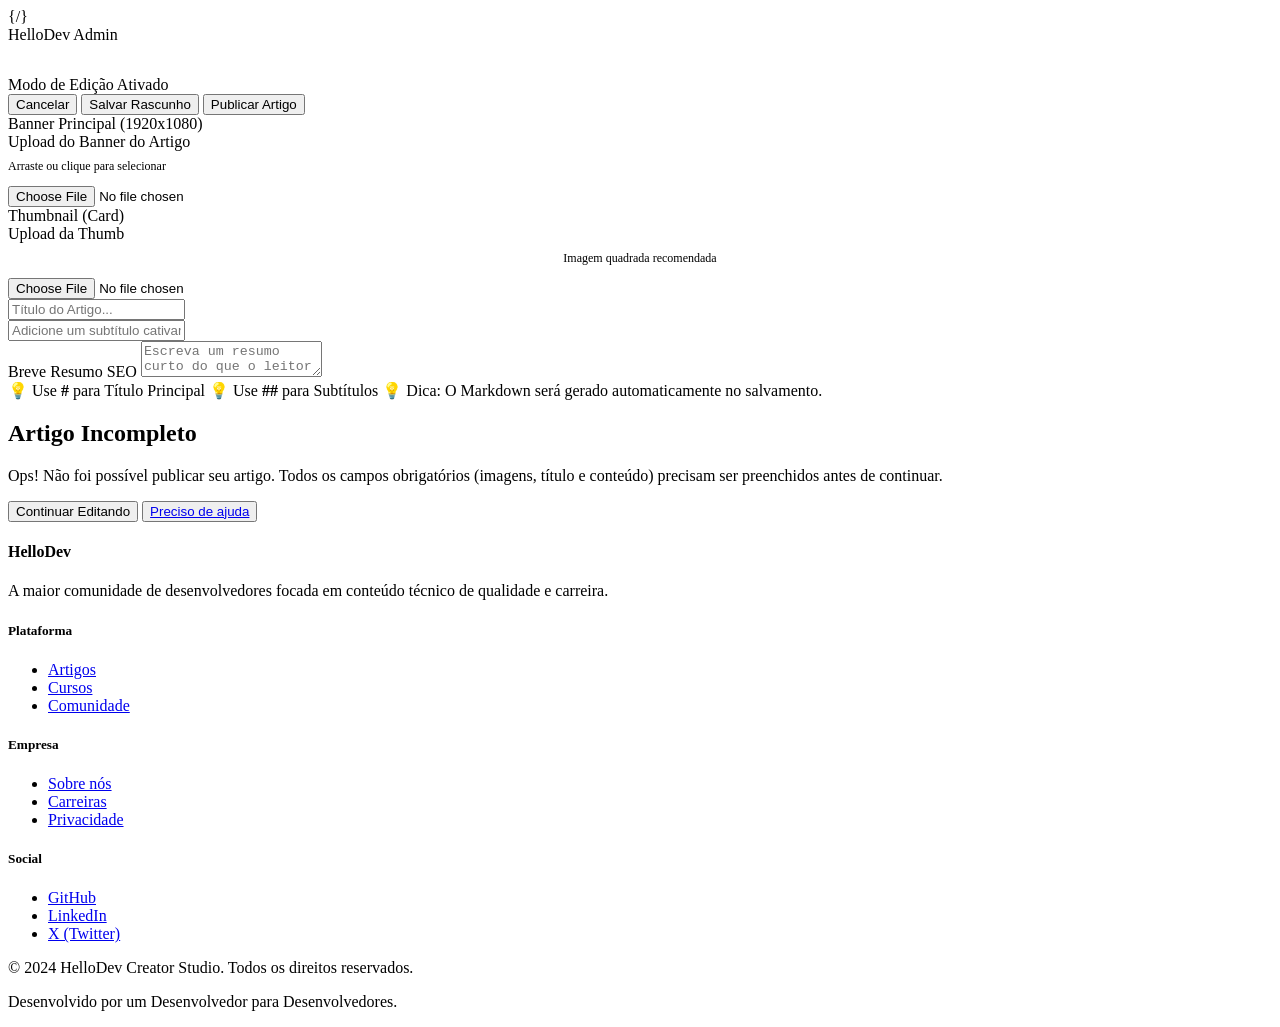
==== createPost.html @ 04ae3134 "Relizando UPDATE de Posts" ====
<!DOCTYPE html>
<html lang="pt-BR">
<head>
    <meta charset="UTF-8">
    <meta name="viewport" content="width=device-width, initial-scale=1.0">
    <title>HelloDev Admin - Creator Studio</title>

    <link rel="preconnect" href="https://fonts.googleapis.com">
    <link rel="preconnect" href="https://fonts.gstatic.com" crossorigin>
    <link href="https://fonts.googleapis.com/css2?family=Inter:wght@400;500;600;700;800&display=swap" rel="stylesheet">
    <script src="https://unpkg.com/lucide@latest"></script>

    <link href="https://cdn.quilljs.com/1.3.6/quill.snow.css" rel="stylesheet">

    <link rel="stylesheet" href="styles/createPost.css">
</head>
<body>

    <header class="admin-header">
        <div class="logo-area">
            <div class="logo-box">{/}</div>
            <div class="logo-text">Hello<span>Dev</span> Admin</div>
        </div>
        <div class="user-profile" style="display: flex; align-items: center; gap: 10px; cursor: pointer;">
            <div style="width: 32px; height: 32px; border-radius: 50%; background: var(--slate-700); display: flex; align-items: center; justify-content: center;">
                <i data-lucide="user" style="width: 16px;"></i>
            </div>
        </div>
    </header>

    <div class="action-bar">
        <div class="status-pill">
            <div class="status-dot"></div>
            Modo de Edição Ativado
        </div>
        <div class="button-group">
            <button class="btn btn-ghost">Cancelar</button>
            <button class="btn btn-outline" id="draft-article-btn">
                <i data-lucide="save" style="width: 16px;"></i>
                Salvar Rascunho
            </button>
            <button class="btn btn-primary" id="create-article-btn">
                <span>Publicar Artigo</span>
                <i data-lucide="send" style="width: 16px;"></i>
            </button>
        </div>
    </div>

    <main class="container">
        <div class="editor-grid fade-in">
            
            <section>
                <div class="image-uploads">
                    <div>
                        <label class="upload-label">Banner Principal (1920x1080)</label>
                        <div class="upload-card banner-upload">
                            <i data-lucide="image-plus" style="width: 48px; height: 48px;"></i>
                            <span>Upload do Banner do Artigo</span>
                            <img src="" alt="" id="banner-preview">
                            <p style="font-size: 0.75rem; margin-top: 8px;">Arraste ou clique para selecionar</p>
                            <input type="file" id="banner" accept="image/*">
                        </div>
                    </div>
                    <div>
                        <label class="upload-label">Thumbnail (Card)</label>
                        <div class="upload-card thumb-upload">
                            <i data-lucide="layout" style="width: 40px; height: 40px;"></i>
                            <span>Upload da Thumb</span>
                            <img src="" alt="" id="thumbnail-preview">
                            <p style="font-size: 0.75rem; margin-top: 8px; text-align: center; padding: 0 1rem;">Imagem quadrada recomendada</p>
                            <input type="file" id="thumbnail" accept="image/*">
                        </div>
                    </div>
                </div>
            </section>

            <section class="content-header">
                <div>
                    <input type="text" class="input-title" placeholder="Título do Artigo..." maxlength="100">
                </div>
                <div>
                    <input type="text" class="input-subtitle" placeholder="Adicione um subtítulo cativante para o blog..." maxlength="150">
                </div>
                <div class="description-box">
                    <label class="upload-label" style="margin-bottom: 4px; color: var(--brand-indigo);">Breve Resumo SEO</label>
                    <textarea class="input-description" placeholder="Escreva um resumo curto do que o leitor encontrará neste post..."></textarea>
                </div>
            </section>

            <section class="editor-wrapper">
                <div id="editor"></div>
                <span style="display: none;" id="username"></span>
                
                <div class="markdown-hint">
                    <span>💡 Use <b>#</b> para Título Principal</span>
                    <span>💡 Use <b>##</b> para Subtítulos</span>
                    <span>💡 Dica: O Markdown será gerado automaticamente no salvamento.</span>
                </div>
            </section>

        </div>
    </main>

    <div class="modal-overlay" id="error-modal">
        <div class="modal-card">
            <div class="modal-icon-container">
                <i data-lucide="alert-circle" style="width: 40px; height: 40px;"></i>
            </div>
            <h2 class="modal-title">Artigo Incompleto</h2>
            <p class="modal-text">
                Ops! Não foi possível publicar seu artigo. Todos os campos obrigatórios (imagens, título e conteúdo) precisam ser preenchidos antes de continuar.
            </p>
            <div class="modal-footer">
                <button class="btn-modal btn-primary" id="close-modal">Continuar Editando</button>
                <button class="btn-modal btn-ghost" id="btn-support"><a href="suport.html">Preciso de ajuda</a></button>
            </div>
        </div>
    </div>

    <!-- Container das notificações (Inserir no final do <body>) -->
    <div id="toast-container" class="fixed z-[100] flex flex-col gap-3 w-full max-w-xs pointer-events-none 
        top-4 right-4 md:top-auto md:bottom-4 md:right-4">
        <!-- Toasts serão inseridos aqui dinamicamente -->
    </div>

    <footer>
        <div class="footer-content">
            <div class="footer-brand">
                <h4>HelloDev</h4>
                <p>A maior comunidade de desenvolvedores focada em conteúdo técnico de qualidade e carreira.</p>
            </div>
            <div class="footer-links">
                <h5>Plataforma</h5>
                <ul>
                    <li><a href="#">Artigos</a></li>
                    <li><a href="#">Cursos</a></li>
                    <li><a href="#">Comunidade</a></li>
                </ul>
            </div>
            <div class="footer-links">
                <h5>Empresa</h5>
                <ul>
                    <li><a href="#">Sobre nós</a></li>
                    <li><a href="#">Carreiras</a></li>
                    <li><a href="#">Privacidade</a></li>
                </ul>
            </div>
            <div class="footer-links">
                <h5>Social</h5>
                <ul>
                    <li><a href="#">GitHub</a></li>
                    <li><a href="#">LinkedIn</a></li>
                    <li><a href="#">X (Twitter)</a></li>
                </ul>
            </div>
        </div>
        <div class="footer-bottom">
            <p>&copy; 2024 HelloDev Creator Studio. Todos os direitos reservados.</p>
            <p>Desenvolvido por um Desenvolvedor para Desenvolvedores.</p>
        </div>
    </footer>

    <script>
        // Inicializar Ícones
        

        // Simulação Visual de Focus nos campos customizados
        const inputs = document.querySelectorAll('input, textarea');
        inputs.forEach(input => {
            input.addEventListener('focus', () => {
                input.parentElement.classList.add('fade-in');
            });
        });

        // Animação leve ao clicar nos botões (apenas visual)
        document.querySelectorAll('.btn').forEach(btn => {
            btn.addEventListener('click', function(e) {
                let x = e.clientX - e.target.offsetLeft;
                let y = e.clientY - e.target.offsetTop;
                
                let ripples = document.createElement('span');
                ripples.style.left = x + 'px';
                ripples.style.top = y + 'px';
                this.appendChild(ripples);

                setTimeout(() => { ripples.remove() }, 1000);
            });
        });
    </script>

    <script src="https://unpkg.com/lucide@latest"></script>
    <script>
        lucide.createIcons();
    </script>

    <script src="https://unpkg.com/turndown/dist/turndown.js"></script>
    <script src="https://cdn.quilljs.com/1.3.6/quill.js"></script>
    <script src="https://cdn.jsdelivr.net/npm/marked/marked.min.js"></script>
    <script type="module" src="scripts/controllers/post/createPostController.js"></script>
</body>
</html>
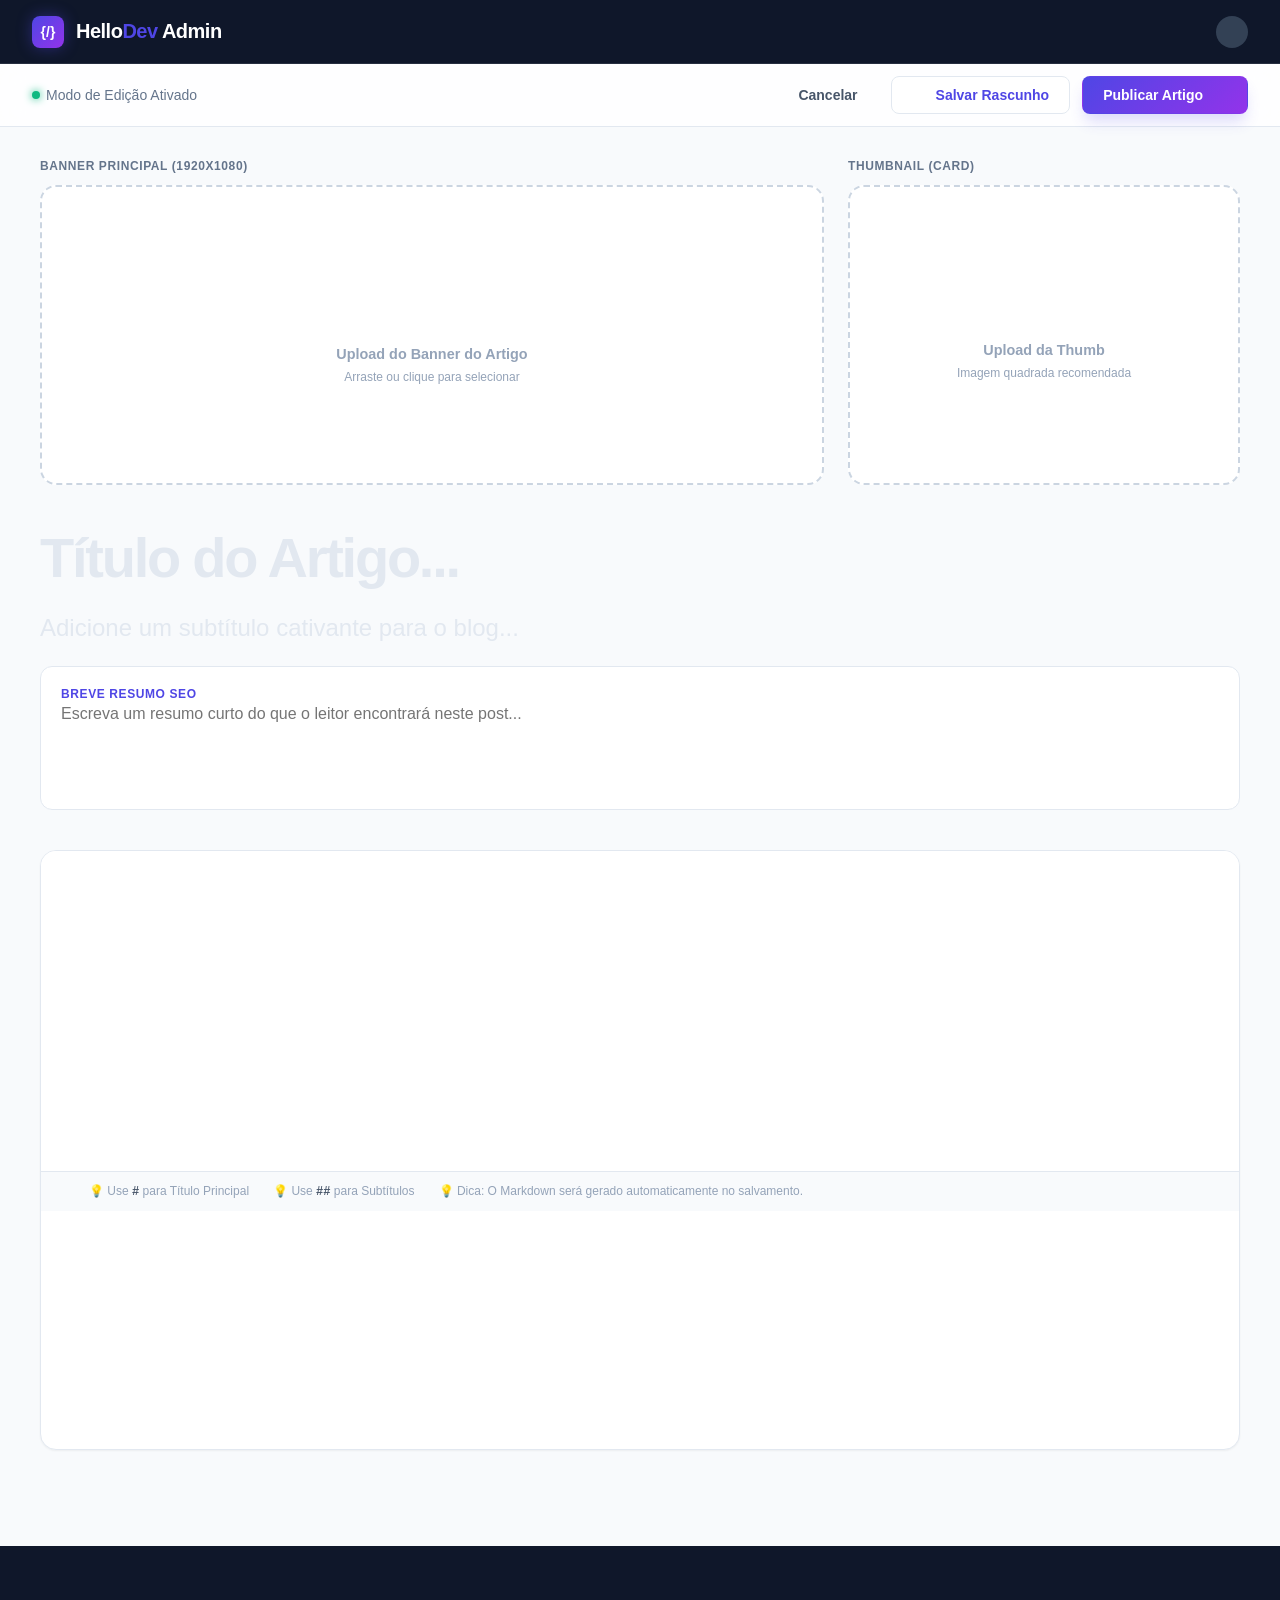
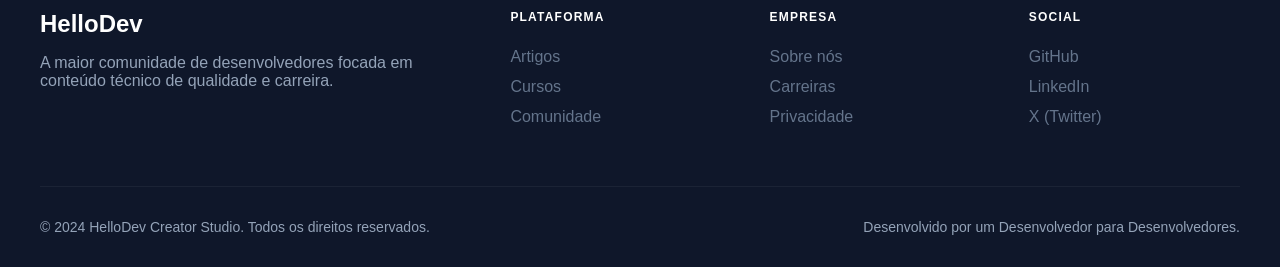
==== commit 349321b5: "Alterando imagens de thumbnail e banner ao realizar update de um Post'" ====
--- a/createPost.html
+++ b/createPost.html
@@ -11,6 +11,34 @@
     <script src="https://unpkg.com/lucide@latest"></script>
 
     <link href="https://cdn.quilljs.com/1.3.6/quill.snow.css" rel="stylesheet">
+
+    <!-- Tailwind CSS -->
+    <script src="https://cdn.tailwindcss.com"></script>
+    
+    <!-- Configuração de Tema -->
+    <script>
+        tailwind.config = {
+            theme: {
+                extend: {
+                    colors: {
+                        brand: {
+                            dark: '#0f172a',
+                            indigo: '#4f46e5',
+                            purple: '#9333ea',
+                            slate: '#64748b'
+                        }
+                    },
+                    boxShadow: {
+                        'premium': '0 10px 30px -10px rgba(0, 0, 0, 0.1)',
+                        'indigo-glow': '0 0 20px rgba(79, 70, 229, 0.15)',
+                    }
+                }
+            }
+        }
+    </script>
+
+    <!-- Ícones Lucide -->
+    <script src="https://unpkg.com/lucide@latest"></script>
 
     <link rel="stylesheet" href="styles/createPost.css">
 </head>
--- a/styles/createPost.css
+++ b/styles/createPost.css
@@ -0,0 +1,605 @@
+a {
+    text-decoration: none;
+}
+
+h1, h2 {
+    margin-bottom: 16px;
+}
+
+#editor {
+    background: #fff;
+    min-height: 300px;
+    margin-bottom: 20px;
+}
+
+button {
+    padding: 10px 16px;
+    border: none;
+    background: #2563eb;
+    color: white;
+    font-weight: 600;
+    border-radius: 6px;
+    cursor: pointer;
+}
+
+button:hover {
+    background: #1d4ed8;
+}
+
+pre {
+    background: #111827;
+    color: #e5e7eb;
+    padding: 16px;
+    border-radius: 8px;
+    overflow-x: auto;
+    white-space: pre-wrap;
+}
+
+#banner, #thumbnail {
+    position: absolute;
+    height: 100%;
+    width: 100%;
+    opacity: 0;
+}
+
+#banner-preview {
+    width: 100%;
+    height: 100%;
+    object-fit: cover;
+    display: none;
+}
+
+.modal-overlay {
+        position: fixed;
+        top: 0;
+        left: 0;
+        width: 100%;
+        height: 100%;
+        background: rgba(15, 23, 42, 0.4);
+        backdrop-filter: blur(8px);
+        -webkit-backdrop-filter: blur(8px); /* Safari */
+        z-index: 9999;
+        display: flex;
+        align-items: center;
+        justify-content: center;
+        opacity: 0;
+        visibility: hidden;
+        transition: all 0.3s cubic-bezier(0.4, 0, 0.2, 1);
+        padding: 1.5rem;
+    }
+
+    .modal-overlay.active {
+        opacity: 1;
+        visibility: visible;
+    }
+
+    /* Card do Modal */
+    .modal-card {
+        background: var(--white);
+        width: 100%;
+        max-width: 440px;
+        border-radius: 24px;
+        padding: 2.5rem;
+        text-align: center;
+        box-shadow: var(--shadow-lg);
+        transform: scale(0.9) translateY(20px);
+        transition: all 0.3s cubic-bezier(0.34, 1.56, 0.64, 1);
+        border: 1px solid var(--slate-100);
+    }
+
+    .modal-overlay.active .modal-card {
+        transform: scale(1) translateY(0);
+    }
+
+    /* Ícone de Alerta */
+    .modal-icon-container {
+        width: 80px;
+        height: 80px;
+        background: #fff1f2;
+        color: var(--brand-danger);
+        border-radius: 50%;
+        display: flex;
+        align-items: center;
+        justify-content: center;
+        margin: 0 auto 1.5rem;
+    }
+
+    /* Textos */
+    .modal-title {
+        font-family: 'Inter', sans-serif;
+        font-size: 1.5rem;
+        font-weight: 800;
+        color: var(--slate-900);
+        margin-bottom: 0.75rem;
+        letter-spacing: -0.025em;
+    }
+
+    .modal-text {
+        font-family: 'Inter', sans-serif;
+        color: var(--slate-500);
+        font-size: 1rem;
+        line-height: 1.6;
+        margin-bottom: 2rem;
+    }
+
+    /* Botões */
+    .modal-footer {
+        display: flex;
+        flex-direction: column;
+        gap: 0.75rem;
+    }
+
+    .btn-modal {
+        padding: 0.875rem;
+        border-radius: 8px;
+        font-size: 0.875rem;
+        font-weight: 600;
+        cursor: pointer;
+        transition: all 0.2s ease;
+        display: flex;
+        align-items: center;
+        justify-content: center;
+        gap: 8px;
+        border: 1px solid transparent;
+        font-family: 'Inter', sans-serif;
+    }
+
+    .btn-primary {
+        background: linear-gradient(135deg, var(--brand-indigo), var(--brand-purple));
+        color: var(--white);
+        box-shadow: 0 10px 15px -3px rgba(79, 70, 229, 0.2);
+    }
+
+    .btn-primary:hover {
+        opacity: 0.95;
+        transform: translateY(-1px);
+    }
+
+    .btn-ghost {
+        background: transparent;
+        color: var(--slate-400);
+    }
+
+    .btn-ghost:hover {
+        color: var(--slate-900);
+    }
+
+    /* Lock de Scroll no Body */
+    body.modal-open {
+        overflow: hidden;
+    }
+
+:root {
+            --brand-dark: #0f172a;
+            --brand-indigo: #4f46e5;
+            --brand-purple: #9333ea;
+            --slate-50: #f8fafc;
+            --slate-100: #f1f5f9;
+            --slate-200: #e2e8f0;
+            --slate-300: #cbd5e1;
+            --slate-400: #94a3b8;
+            --slate-500: #64748b;
+            --slate-600: #475569;
+            --slate-700: #334155;
+            --slate-900: #0f172a;
+            --white: #ffffff;
+            --shadow-sm: 0 1px 2px 0 rgb(0 0 0 / 0.05);
+            --shadow-md: 0 4px 6px -1px rgb(0 0 0 / 0.1);
+            --shadow-indigo: 0 10px 15px -3px rgba(79, 70, 229, 0.2);
+        }
+
+        * {
+            margin: 0;
+            padding: 0;
+            box-sizing: border-box;
+            font-family: 'Inter', sans-serif;
+        }
+
+        body {
+            background-color: var(--slate-50);
+            color: var(--slate-900);
+            min-height: 100vh;
+            display: flex;
+            flex-direction: column;
+            overflow-x: hidden;
+        }
+
+        /* Header Admin */
+        .admin-header {
+            background: var(--brand-dark);
+            color: var(--white);
+            height: 64px;
+            display: flex;
+            align-items: center;
+            justify-content: space-between;
+            padding: 0 2rem;
+            position: sticky;
+            top: 0;
+            z-index: 100;
+            border-bottom: 1px solid rgba(255,255,255,0.1);
+        }
+
+        .logo-area {
+            display: flex;
+            align-items: center;
+            gap: 12px;
+        }
+
+        .logo-box {
+            width: 32px;
+            height: 32px;
+            background: linear-gradient(135deg, var(--brand-indigo), var(--brand-purple));
+            border-radius: 8px;
+            display: flex;
+            align-items: center;
+            justify-content: center;
+            font-weight: bold;
+            font-size: 14px;
+            box-shadow: 0 0 15px rgba(79, 70, 229, 0.4);
+        }
+
+        .logo-text {
+            font-weight: 800;
+            font-size: 1.25rem;
+            letter-spacing: -0.025em;
+        }
+
+        .logo-text span {
+            color: var(--brand-indigo);
+        }
+
+        /* Action Bar */
+        .action-bar {
+            background: rgba(255, 255, 255, 0.8);
+            backdrop-filter: blur(12px);
+            border-bottom: 1px solid var(--slate-200);
+            padding: 0.75rem 2rem;
+            display: flex;
+            align-items: center;
+            justify-content: space-between;
+            position: sticky;
+            top: 64px;
+            z-index: 90;
+        }
+
+        .status-pill {
+            display: flex;
+            align-items: center;
+            gap: 6px;
+            font-size: 0.875rem;
+            color: var(--slate-500);
+            font-weight: 500;
+        }
+
+        .status-dot {
+            width: 8px;
+            height: 8px;
+            background: #10b981;
+            border-radius: 50%;
+            box-shadow: 0 0 8px #10b981;
+        }
+
+        .button-group {
+            display: flex;
+            gap: 12px;
+        }
+
+        .btn {
+            padding: 0.625rem 1.25rem;
+            border-radius: 8px;
+            font-size: 0.875rem;
+            font-weight: 600;
+            cursor: pointer;
+            transition: all 0.2s ease;
+            display: flex;
+            align-items: center;
+            gap: 8px;
+            border: 1px solid transparent;
+        }
+
+        .btn-ghost {
+            color: var(--slate-600);
+            background: transparent;
+        }
+
+        .btn-ghost:hover {
+            background: var(--slate-100);
+            color: var(--slate-900);
+        }
+
+        .btn-outline {
+            border-color: var(--slate-200);
+            background: var(--white);
+            color: var(--brand-indigo);
+        }
+
+        .btn-outline:hover {
+            border-color: var(--brand-indigo);
+            background: var(--slate-50);
+        }
+
+        .btn-primary {
+            background: linear-gradient(135deg, var(--brand-indigo), var(--brand-purple));
+            color: var(--white);
+            box-shadow: var(--shadow-indigo);
+        }
+
+        .btn-primary:hover {
+            opacity: 0.9;
+            transform: translateY(-1px);
+        }
+
+        /* Layout Principal */
+        .container {
+            width: 100%;
+            max-width: 1920px;
+            margin: 0 auto;
+            padding: 2rem;
+            flex: 1;
+        }
+
+        .editor-grid {
+            max-width: 1200px;
+            margin: 0 auto;
+            display: flex;
+            flex-direction: column;
+            gap: 2.5rem;
+        }
+
+        /* 1. Imagens Section */
+        .image-uploads {
+            display: grid;
+            grid-template-columns: 2fr 1fr;
+            gap: 1.5rem;
+        }
+
+        .upload-card {
+            background: var(--white);
+            border: 2px dashed var(--slate-300);
+            border-radius: 16px;
+            height: 300px;
+            display: flex;
+            flex-direction: column;
+            align-items: center;
+            justify-content: center;
+            color: var(--slate-400);
+            cursor: pointer;
+            transition: all 0.3s ease;
+            position: relative;
+            overflow: hidden;
+        }
+
+        .upload-card:hover {
+            border-color: var(--brand-indigo);
+            background: var(--slate-50);
+            color: var(--brand-indigo);
+        }
+
+        .upload-card i {
+            margin-bottom: 12px;
+        }
+
+        .upload-card span {
+            font-weight: 600;
+            font-size: 0.9rem;
+        }
+
+        .upload-label {
+            display: block;
+            font-size: 0.75rem;
+            font-weight: 700;
+            text-transform: uppercase;
+            letter-spacing: 0.05em;
+            color: var(--slate-500);
+            margin-bottom: 0.75rem;
+        }
+
+        .thumb-upload {
+            height: 300px;
+        }
+
+        /* 2, 3, 4. Text Fields */
+        .content-header {
+            display: flex;
+            flex-direction: column;
+            gap: 1.5rem;
+        }
+
+        .input-title {
+            width: 100%;
+            font-size: 3.5rem;
+            font-weight: 800;
+            color: var(--slate-900);
+            border: none;
+            background: transparent;
+            outline: none;
+            padding: 0;
+            letter-spacing: -0.04em;
+        }
+
+        .input-title::placeholder {
+            color: var(--slate-200);
+        }
+
+        .input-subtitle {
+            width: 100%;
+            font-size: 1.5rem;
+            font-weight: 500;
+            color: var(--slate-500);
+            border: none;
+            background: transparent;
+            outline: none;
+            padding: 0;
+        }
+
+        .input-subtitle::placeholder {
+            color: var(--slate-200);
+        }
+
+        .description-box {
+            background: var(--white);
+            border: 1px solid var(--slate-200);
+            border-radius: 12px;
+            padding: 1.25rem;
+            transition: border-color 0.2s;
+        }
+
+        .description-box:focus-within {
+            border-color: var(--brand-indigo);
+        }
+
+        .input-description {
+            width: 100%;
+            border: none;
+            background: transparent;
+            outline: none;
+            resize: none;
+            font-size: 1rem;
+            color: var(--slate-600);
+            min-height: 80px;
+        }
+
+        /* 5. Editor Section */
+        .editor-wrapper {
+            background: var(--white);
+            border: 1px solid var(--slate-200);
+            border-radius: 16px;
+            box-shadow: var(--shadow-sm);
+            overflow: hidden;
+            display: flex;
+            flex-direction: column;
+            min-height: 600px;
+        }
+
+        .ql-toolbar.ql-snow {
+            border: none;
+            border-bottom: 1px solid var(--slate-200);
+            background: var(--slate-50);
+            padding: 12px;
+        }
+
+        .ql-container.ql-snow {
+            border: none;
+            font-size: 1.125rem;
+            line-height: 1.8;
+            color: var(--slate-700);
+        }
+
+        .ql-editor {
+            padding: 3rem;
+            min-height: 500px;
+        }
+
+        .ql-editor.ql-blank::before {
+            color: var(--slate-300);
+            font-style: normal;
+            left: 3rem;
+        }
+
+        /* Markdown Hint */
+        .markdown-hint {
+            padding: 0.75rem 3rem;
+            background: var(--slate-50);
+            border-top: 1px solid var(--slate-200);
+            display: flex;
+            gap: 24px;
+            font-size: 0.75rem;
+            color: var(--slate-400);
+            font-weight: 500;
+        }
+
+        .markdown-hint span b {
+            color: var(--slate-600);
+            font-family: monospace;
+        }
+
+        /* Footer */
+        footer {
+            background: var(--brand-dark);
+            color: var(--slate-400);
+            padding: 4rem 2rem 2rem;
+            margin-top: 4rem;
+        }
+
+        .footer-content {
+            max-width: 1200px;
+            margin: 0 auto;
+            display: grid;
+            grid-template-columns: 2fr 1fr 1fr 1fr;
+            gap: 3rem;
+            padding-bottom: 3rem;
+            border-bottom: 1px solid rgba(255,255,255,0.05);
+        }
+
+        .footer-brand h4 {
+            color: var(--white);
+            font-size: 1.5rem;
+            margin-bottom: 1rem;
+        }
+
+        .footer-links h5 {
+            color: var(--white);
+            text-transform: uppercase;
+            font-size: 0.75rem;
+            letter-spacing: 0.1em;
+            margin-bottom: 1.5rem;
+        }
+
+        .footer-links ul {
+            list-style: none;
+        }
+
+        .footer-links li {
+            margin-bottom: 0.75rem;
+        }
+
+        .footer-links a {
+            color: var(--slate-500);
+            text-decoration: none;
+            transition: color 0.2s;
+        }
+
+        .footer-links a:hover {
+            color: var(--brand-indigo);
+        }
+
+        .footer-bottom {
+            max-width: 1200px;
+            margin: 0 auto;
+            padding-top: 2rem;
+            display: flex;
+            justify-content: space-between;
+            align-items: center;
+            font-size: 0.875rem;
+        }
+
+        /* Responsividade */
+        @media (max-width: 1024px) {
+            .input-title { font-size: 2.5rem; }
+            .image-uploads { grid-template-columns: 1fr; }
+            .footer-content { grid-template-columns: 1fr 1fr; }
+        }
+
+        @media (max-width: 640px) {
+            .container { padding: 1rem; }
+            .admin-header { padding: 0 1rem; }
+            .action-bar { padding: 0.75rem 1rem; flex-wrap: wrap; gap: 1rem; }
+            .input-title { font-size: 2rem; }
+            .footer-content { grid-template-columns: 1fr; }
+            .footer-bottom { flex-direction: column; gap: 1rem; text-align: center; }
+        }
+
+        /* Animações Visuais */
+        .fade-in {
+            animation: fadeIn 0.5s ease-out forwards;
+        }
+
+        @keyframes fadeIn {
+            from { opacity: 0; transform: translateY(10px); }
+            to { opacity: 1; transform: translateY(0); }
+        }
+
+        .focus-ring:focus {
+            box-shadow: 0 0 0 3px rgba(79, 70, 229, 0.1);
+        }
+        
